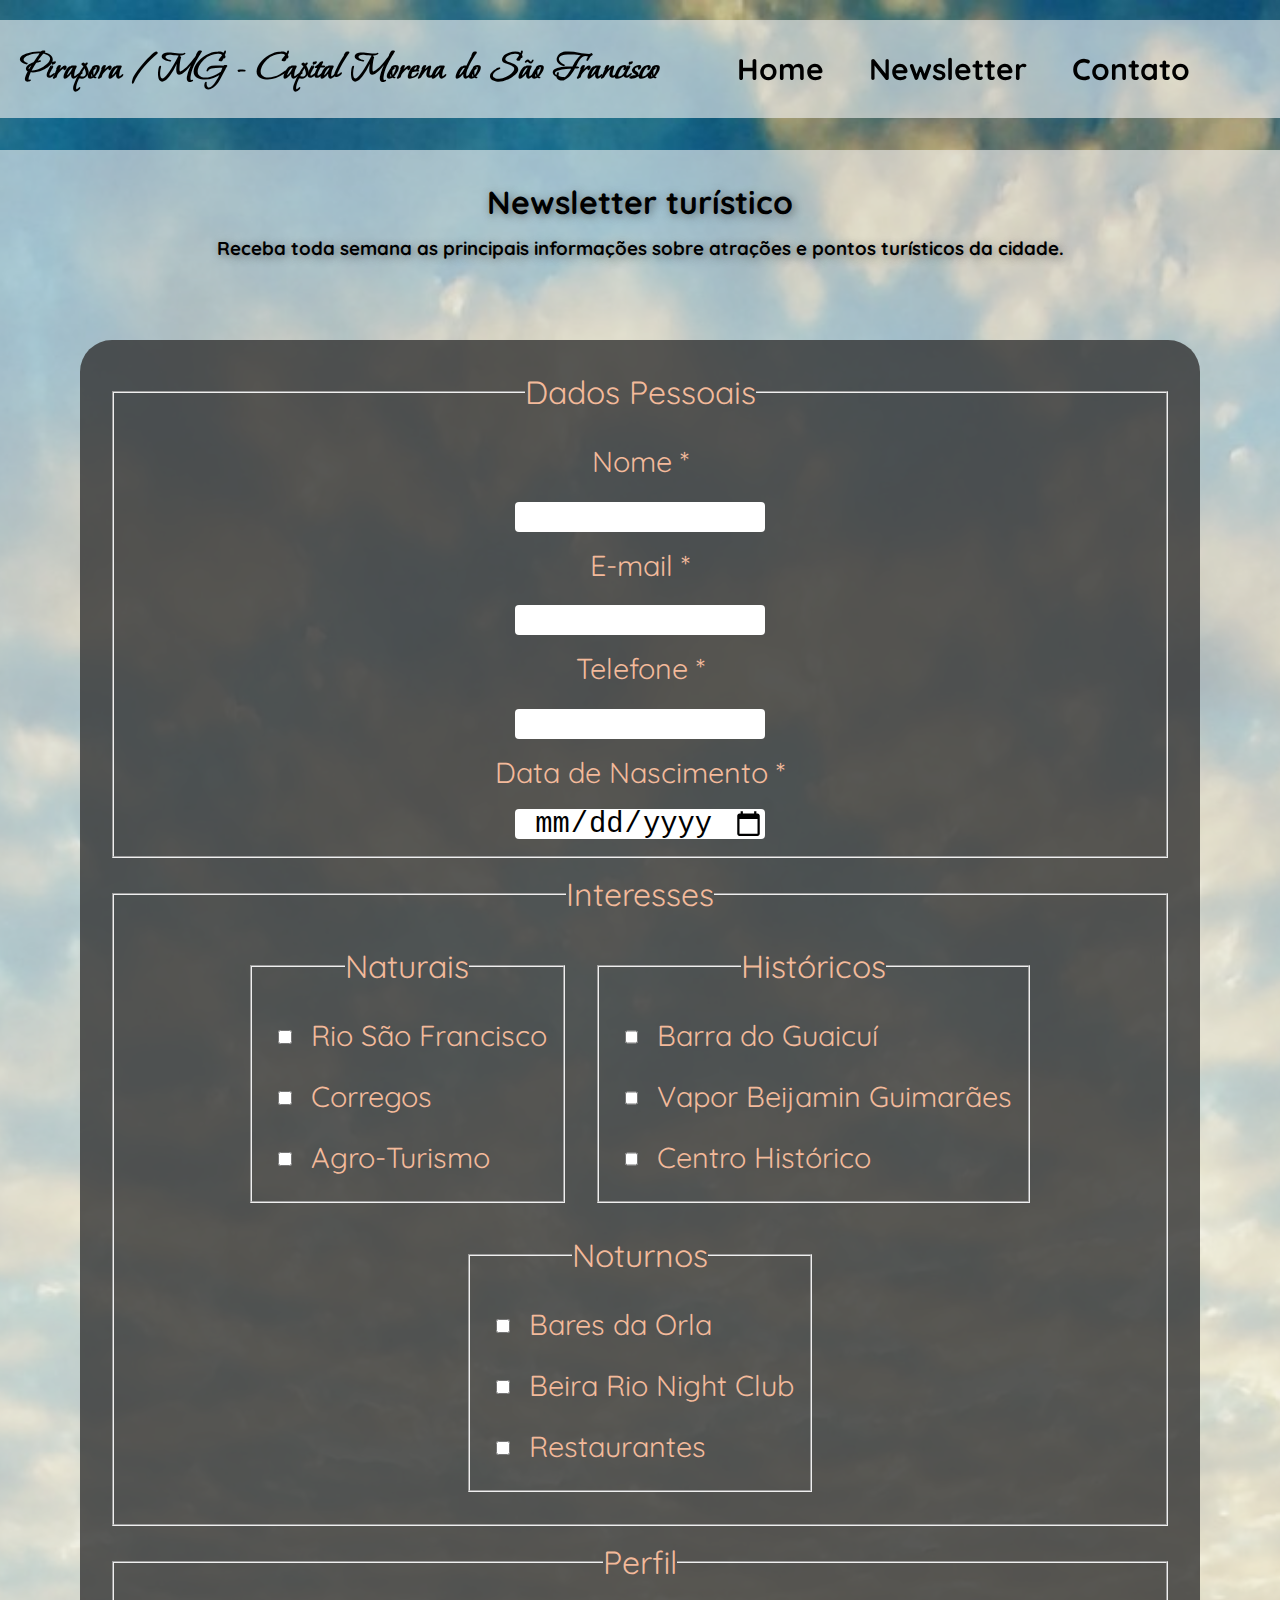
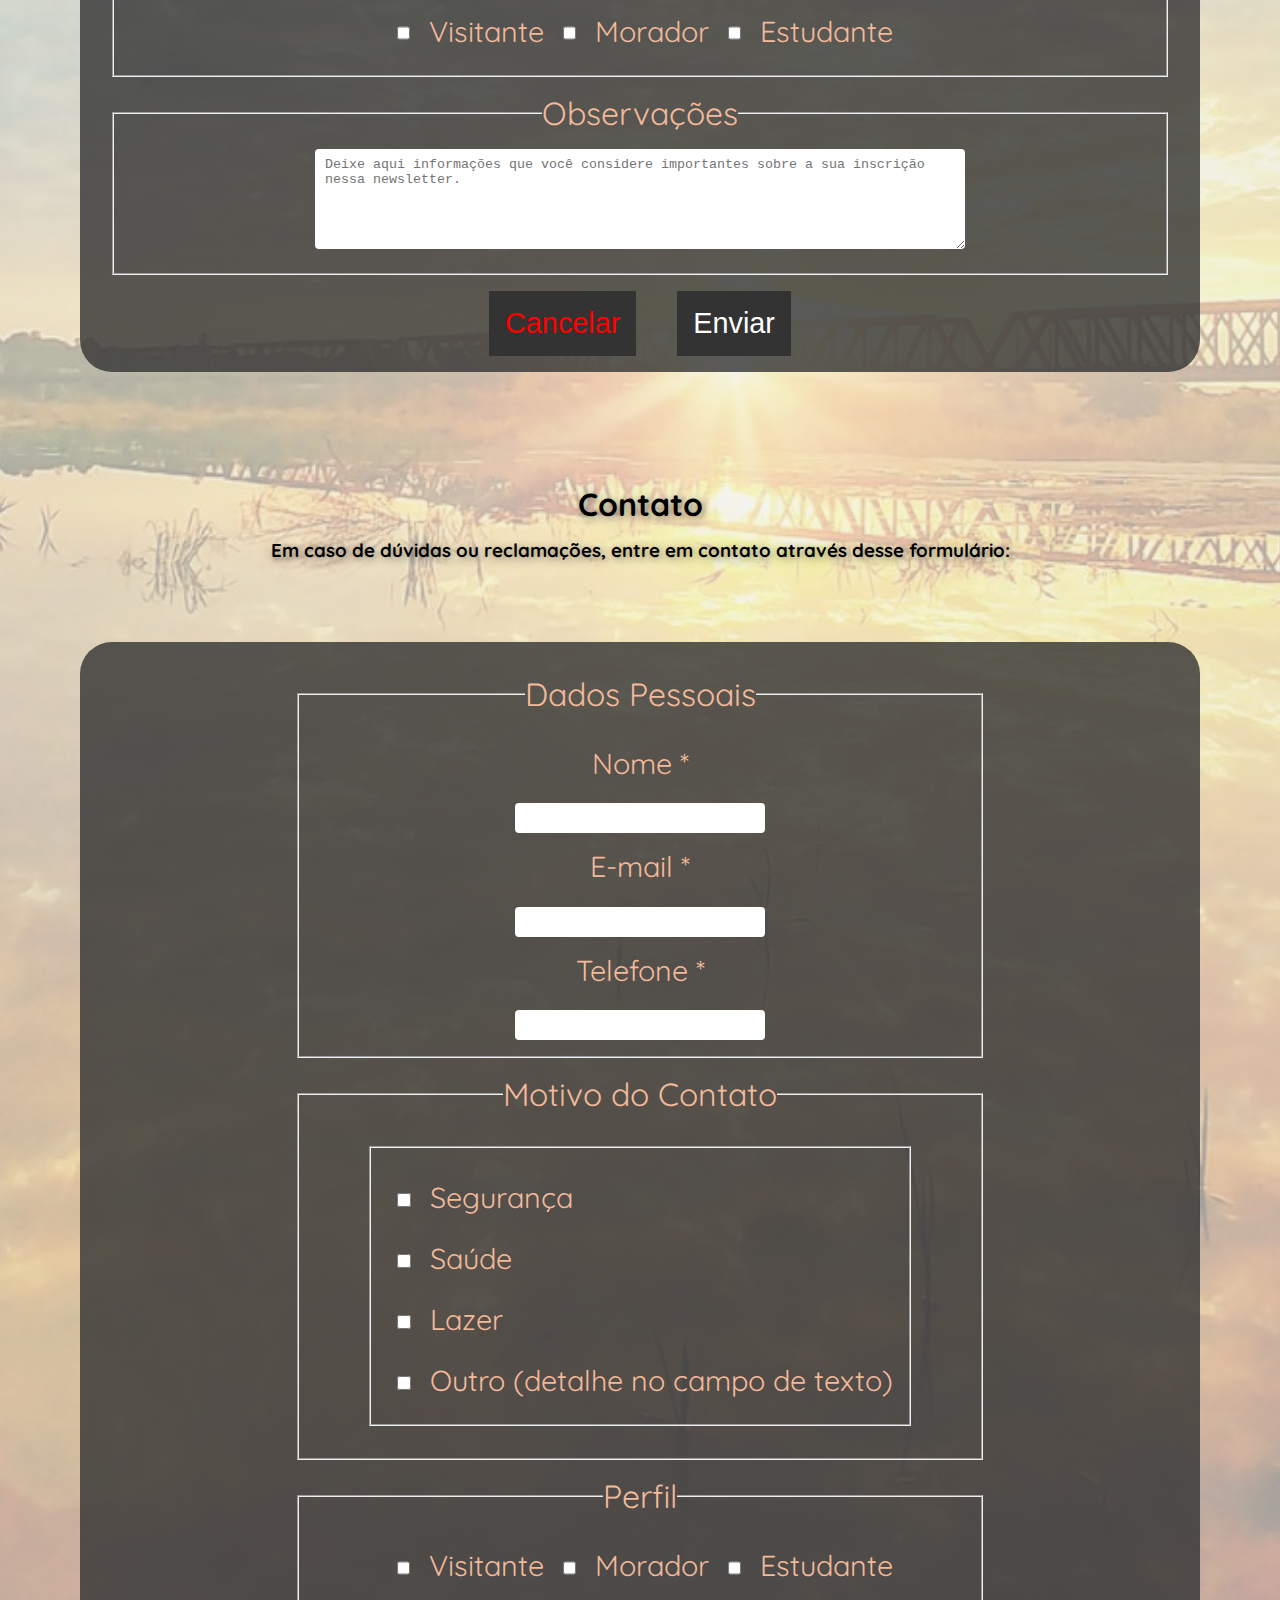
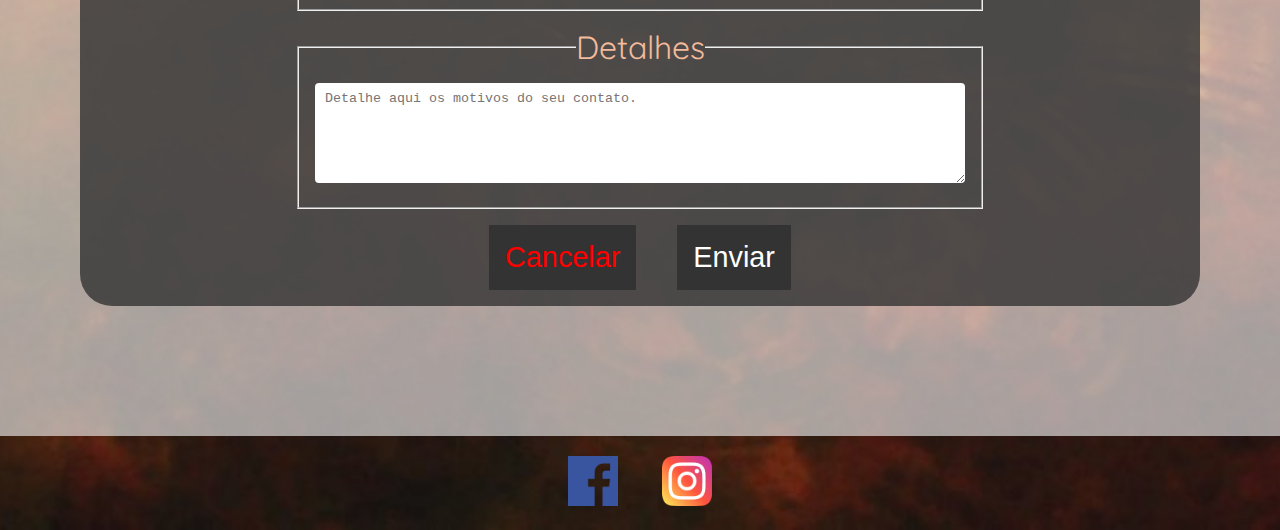
==== form.html @ 69727c69 "check-point 2" ====
<!DOCTYPE html>
<html lang="pt-br">

<head>
    <meta charset="UTF-8">
    <meta http-equiv="X-UA-Compatible" content="IE=edge">
    <meta name="viewport" content="width=device-width, initial-scale=1.0">
    <link rel="stylesheet" href="./css/style.css">
    <title>Pirapora - News</title>
</head>

<body>
    <header>
        <h1>Pirapora / MG - Capital Morena do São Francisco</h1>
        <nav>
            <ul>
                <li><a href="./index.html">Home</a></li>
                <li><a href="#news">Newsletter</a></li>
                <li><a href="#contato">Contato</a></li>
            </ul>
        </nav>
    </header>
    <main>
        <h1 id="news">Newsletter turístico</h1>
        <h3>Receba toda semana as principais informações sobre atrações e pontos turísticos da cidade.</h3>
        <section id="form">
            <form action="#" method="post">
                <fieldset>
                    <legend>Dados Pessoais</legend>
                    <label for="nome">Nome *</label>
                    <input type="text" name="nome" id="nome" required maxlength="100">
                    <label for="email">E-mail *</label>
                    <input type="email" name="email" id="email" required>
                    <label for="telefone">Telefone *</label>
                    <input type="number" name="telefone" id="telefone" required>
                    <label for="nascimento">Data de Nascimento *</label>
                    <input type="date" name="nascimento" id="nascimento" required>
                </fieldset>
                <fieldset>
                    <legend>Interesses</legend>
                    <div id="interesses-flex">
                        <fieldset>
                            <legend>Naturais</legend>
                            <div class="interesse">
                                <input type="checkbox" name="interesse" id="itamaraty">
                                <label for="itamaraty">Rio São Francisco</label><br>
                                <input type="checkbox" name="interesse" id="quadra">
                                <label for="quadra">Corregos</label><br>
                                <input type="checkbox" name="interesse" id="mab">
                                <label for="mab">Agro-Turismo</label>
                            </div>
                        </fieldset>
                        <fieldset>
                            <legend>Históricos</legend>
                            <div class="interesse">
                                <input type="checkbox" name="interesse" id="catete">
                                <label for="catete">Barra do Guaicuí</label><br>
                                <input type="checkbox" name="interesse" id="praca3">
                                <label for="praca3">Vapor Beijamin Guimarães</label><br>
                                <input type="checkbox" name="interesse" id="panteao">
                                <label for="panteao">Centro Histórico</label>
                            </div>
                        </fieldset>
                        <fieldset>
                            <legend>Noturnos</legend>
                            <div class="interesse">
                                <input type="checkbox" name="interesse" id="baresOrla">
                                <label for="baresOrla">Bares da Orla</label><br>
                                <input type="checkbox" name="interesse" id="beiraRio">
                                <label for="beiraRio">Beira Rio Night Club</label><br>
                                <input type="checkbox" name="interesse" id="restaurantes">
                                <label for="restaurantes">Restaurantes</label>
                            </div>
                        </fieldset>
                    </div>
                </fieldset>
                <fieldset>
                    <legend>Perfil</legend>
                    <div class="perfil">
                        <input type="checkbox" name="perfil" id="viajante">
                        <label for="viajante">Visitante</label>
                        <input type="checkbox" name="perfil" id="residente">
                        <label for="residente">Morador</label>
                        <input type="checkbox" name="perfil" id="estudante">
                        <label for="estudante">Estudante</label>
                    </div>
                </fieldset>
                <fieldset>
                    <legend>Observações</legend>
                    <textarea placeholder="Deixe aqui informações que você considere importantes sobre a sua inscrição nessa newsletter." name="observacoes" id="observacoes" cols="22"
                        rows="5"></textarea>
                </fieldset>
                <button type="reset">Cancelar</button>
                <button type="submit">Enviar</button>

            </form>
        </section>


        <h1 id="contato">Contato</h1>
        <h3>Em caso de dúvidas ou reclamações, entre em contato através desse formulário:</h3>
        <section id="form">
            <form action="#" method="post">
                <fieldset>
                    <legend>Dados Pessoais</legend>
                    <label for="nome">Nome *</label>
                    <input type="text" name="nome" id="nome" required maxlength="100">
                    <label for="email">E-mail *</label>
                    <input type="email" name="email" id="email" required>
                    <label for="telefone">Telefone *</label>
                    <input type="number" name="telefone" id="telefone" required>
                    </span>
                </fieldset>
                <fieldset>
                    <legend>Motivo do Contato</legend>
                    <div id="interesses-flex">
                        <fieldset>
                            <div class="interesse">
                                <input type="checkbox" name="interesse" id="itamaraty">
                                <label for="itamaraty">Segurança</label><br>
                                <input type="checkbox" name="interesse" id="quadra">
                                <label for="quadra">Saúde</label><br>
                                <input type="checkbox" name="interesse" id="mab">
                                <label for="mab">Lazer</label><br>
                                <input type="checkbox" name="interesse" id="outro">
                                <label for="outro">Outro (detalhe no campo de texto)</label>
                            </div>
                        </fieldset>
                    </div>
                </fieldset>
                <fieldset>
                    <legend>Perfil</legend>
                    <div class="perfil">
                        <input type="checkbox" name="perfil" id="viajante">
                        <label for="viajante">Visitante</label>
                        <input type="checkbox" name="perfil" id="residente">
                        <label for="residente">Morador</label>
                        <input type="checkbox" name="perfil" id="estudante">
                        <label for="estudante">Estudante</label>
                    </div>
                </fieldset>
                <fieldset>
                    <legend>Detalhes</legend>
                    <textarea placeholder="Detalhe aqui os motivos do seu contato." name="observacoes" id="observacoes" cols="22"
                        rows="5"></textarea>
                </fieldset>
                <button type="reset">Cancelar</button>
                <button type="submit">Enviar</button>

            </form>
        </section>
    </main>
    <footer>
        <a href="https://www.facebook.com/prefeituradepirapora" target="blank"><img src="./img/facebook.png"
                alt="Ícone do Facebook"></a>
        <a href="https://www.instagram.com/prefeituradepirapora/" target="blank"><img src="./img/instagram.png"
                alt="Ícone do Instagram"></a>
    </footer>
</body>

</html>
---- css/style.css ----
@import url('https://fonts.googleapis.com/css2?family=Bonheur+Royale&display=swap');
@import url('https://fonts.googleapis.com/css2?family=Quicksand&display=swap');
* {
    margin: 0;
    padding: 0;
    box-sizing: border-box;
}

body {
    min-height: 900px;
    background-image: url(../img/pirapora.jpg);
    background-repeat: no-repeat;
    background-position: center center;
    background-size: cover;
    font-family: 'Quicksand', sans-serif;
}

header {
    display: flex;
    justify-content: space-between;
    align-items: center;
    /* flex-wrap: wrap; */
    /*Talvez tirar*/
    background-color: #f1f1f1a1;
    position: sticky;
    top: 0;
    padding: 1.25rem 1.25rem;
    margin-top: 1.25rem;
}

header h1 {
    font-size: 2.5rem;
    font-family: 'Bonheur Royale';
}

header ul {
    display: flex;
    gap: 0.312rem;
    font-size: 1.875rem;
}

header ul li {
    list-style-type: none;
}

header li a{
    text-decoration: none;
    color: black;    
    font-weight: bold;
    transition: all .3s ease-in-out;
}

header li a:hover{
    color: rgb(79, 79, 79);
}

main {
    background-color: #f1f1f1a1;
    padding-bottom: 50px;
}

.intro {
    display: block;
    text-align: justify;
    margin: 2rem 2rem 1rem 2rem;
    padding: 1rem 0;
    font-size: 200%;
}

.video {
    margin: 0px auto 50px auto;
    text-align: center;
    display: block;
}

footer {
    text-align: center;
    padding: 0px 30px;
    margin: 20px;
}

img {
    width: 50px;
}

a {
    margin: 20px;
}

.curiosidades {
    margin-left: 10px;
    font-size: 200%;
}

ul {
    list-style: none;
    padding: 10px 50px;
}

.item {
    position: relative;
    margin: 20px 0px;
}

.item::before {
    content: '';
    position: relative;
    left: 0;
    top: 0;
    padding: 0px 25px 0px 15px;
    background-image: url(https://cdn.icon-icons.com/icons2/2161/PNG/512/interface_checkmark_check_success_verified_icon_133025.png);
    background-repeat: no-repeat;
    background-size: 30px;
    margin-right: 10px;
}

@media(max-width:320px) {
    iframe {
        height: 200px;
        width: 100%;
    }
    header {
        padding: 15px 10px;
        font-size: 100%;
    }
    .intro {
        margin: 140px 50px 20px 50px;
        padding: 20px 0px;
        font-size: 150%;
    }
    .curiosidades {
        margin-left: 10px;
        font-size: 130%;
    }
}

@media(min-width: 321px) and (max-width: 492px) {
    iframe {
        height: 250px;
        width: 100%;
    }
    header {
        padding: 15px 10px;
        font-size: 100%;
    }
    .intro {
        margin: 140px 50px 20px 50px;
        padding: 20px 0px;
        font-size: 150%;
    }
    .curiosidades {
        margin-left: 10px;
        font-size: 130%;
    }
}

@media(min-width: 493px) and (max-width: 780px) {
    iframe {
        height: 350px;
        width: 100%;
    }
    header {
        padding: 15px 0px 0px 0px;
        font-size: 120%;
        height: 120px;
    }
    .intro {
        margin: 140px 50px 20px 50px;
        padding: 20px 0px;
        font-size: 150%;
    }
    .curiosidades {
        margin-left: 10px;
        font-size: 130%;
    }
}

@media(min-width: 781px) and (max-width: 1080px) {
    iframe {
        height: 550px;
        width: 100%;
    }
    header {
        font-size: 150%;
        padding: 25px 0px 0px 0px;
    }
}

@media(min-width: 1081px) {
    iframe {
        height: 780px;
        width: 100%;
    }
}

/*FORM*/

/* ul.nav {
    text-align: center;
    font-family: 'Francois One', sans-serif;
    list-style-type: none;
    overflow: hidden;
    background-color: #333;
} */

/* li {
    float: right;
} */

/* li a {
    display: block;
    color: white;
    text-align: center;
    padding: 15px 25px 15px 15px;
    text-decoration: none;
} */

/* li a#menu:hover {
    background-color: #111;
} */

/* body {
    background-size: cover;
    text-align: center;
} */


main h1 {
    display: block;
    text-align: justify;
    margin: 2rem 2rem 0.25rem 2rem;
    padding: 2rem 0 0 0;
    text-align: center;
    text-shadow: 2px 2px 8px rgba(51, 51, 51, 0.6);
}

main h3 {
    padding-top: 10px;
    text-align: center;
    text-shadow: 2px 2px 8px rgba(51, 51, 51, 0.6)
}

/* FIM DA PÁGINA */


/* INICIO DO FORMULARIO */

section#form {
    font-size: 2rem;
    text-align: center;
    display: flex;
    justify-content: center;
    align-items: center;
    margin: 5rem;
    padding: 1rem;
    background-color: #333333cd;
    border-radius: 2rem;
    color: rgb(243, 186, 155);
}

input[type=date] {
    text-align: center;
    font-size: 1.8rem;
}

#interesses-flex {
    display: flex;
    justify-content: center;
    flex-wrap: wrap;
}

fieldset {
    padding: 1rem;
    margin: 1rem;
}

label {
    display: block;
    margin-top: 15px;
    margin-bottom: 10px;
    font-size: 1.8rem;
}

input,
textarea {
    border-radius: 4px;
    border-style: none;
    height: 30px;
    width: 250px;
    transition: all .2s ease-in-out;
}

input:hover {
    transform: scale(1.05);
}

.data_nasc label {
    display: inline-block;
    margin: 0 15px;
}

input[type="radio"] {
    width: 1em;
    height: 1em;
}

.interesse {
    text-align: left;
}

.interesse label {
    display: inline-block;
}

.perfil label {
    display: inline-block;
}

input[type="checkbox"] {
    width: 1em;
    margin: 0 10px;
    vertical-align: middle;
}

textarea {
    height: 100px;
    width: 650px;
    padding: 8px 0 0 10px;
}

button {
    padding: 1rem;

/*     width: 115px;
    height: 35px; */
    color: white;
    font-size: 1.8rem;
    background-color: #333;
    border-style: none;
/*     border-radius: 4px; */
    cursor: pointer;
}

button:hover {
    background-color: whitesmoke;
    color: #333;
    box-shadow: 0px 0px 10px wheat;
}

button[type="reset"]{
    color: red;
    margin-right: 2rem;
}
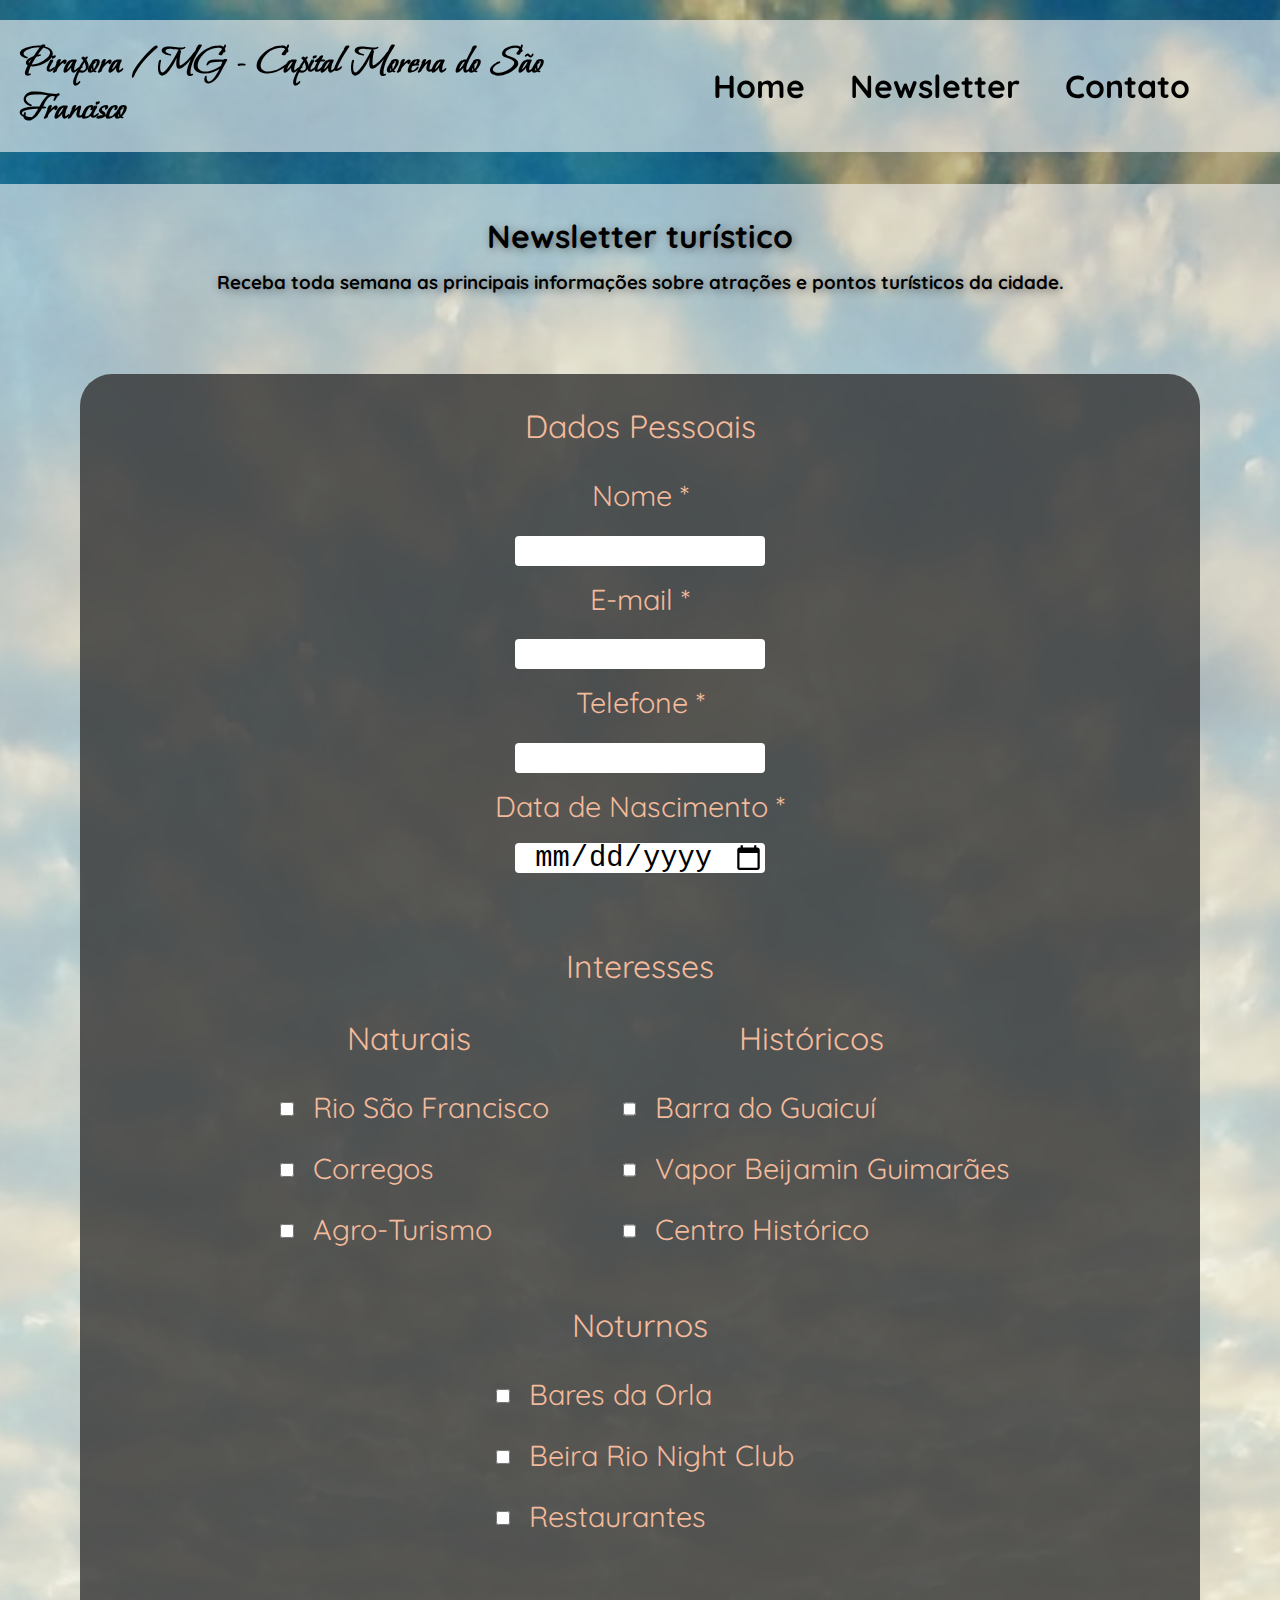
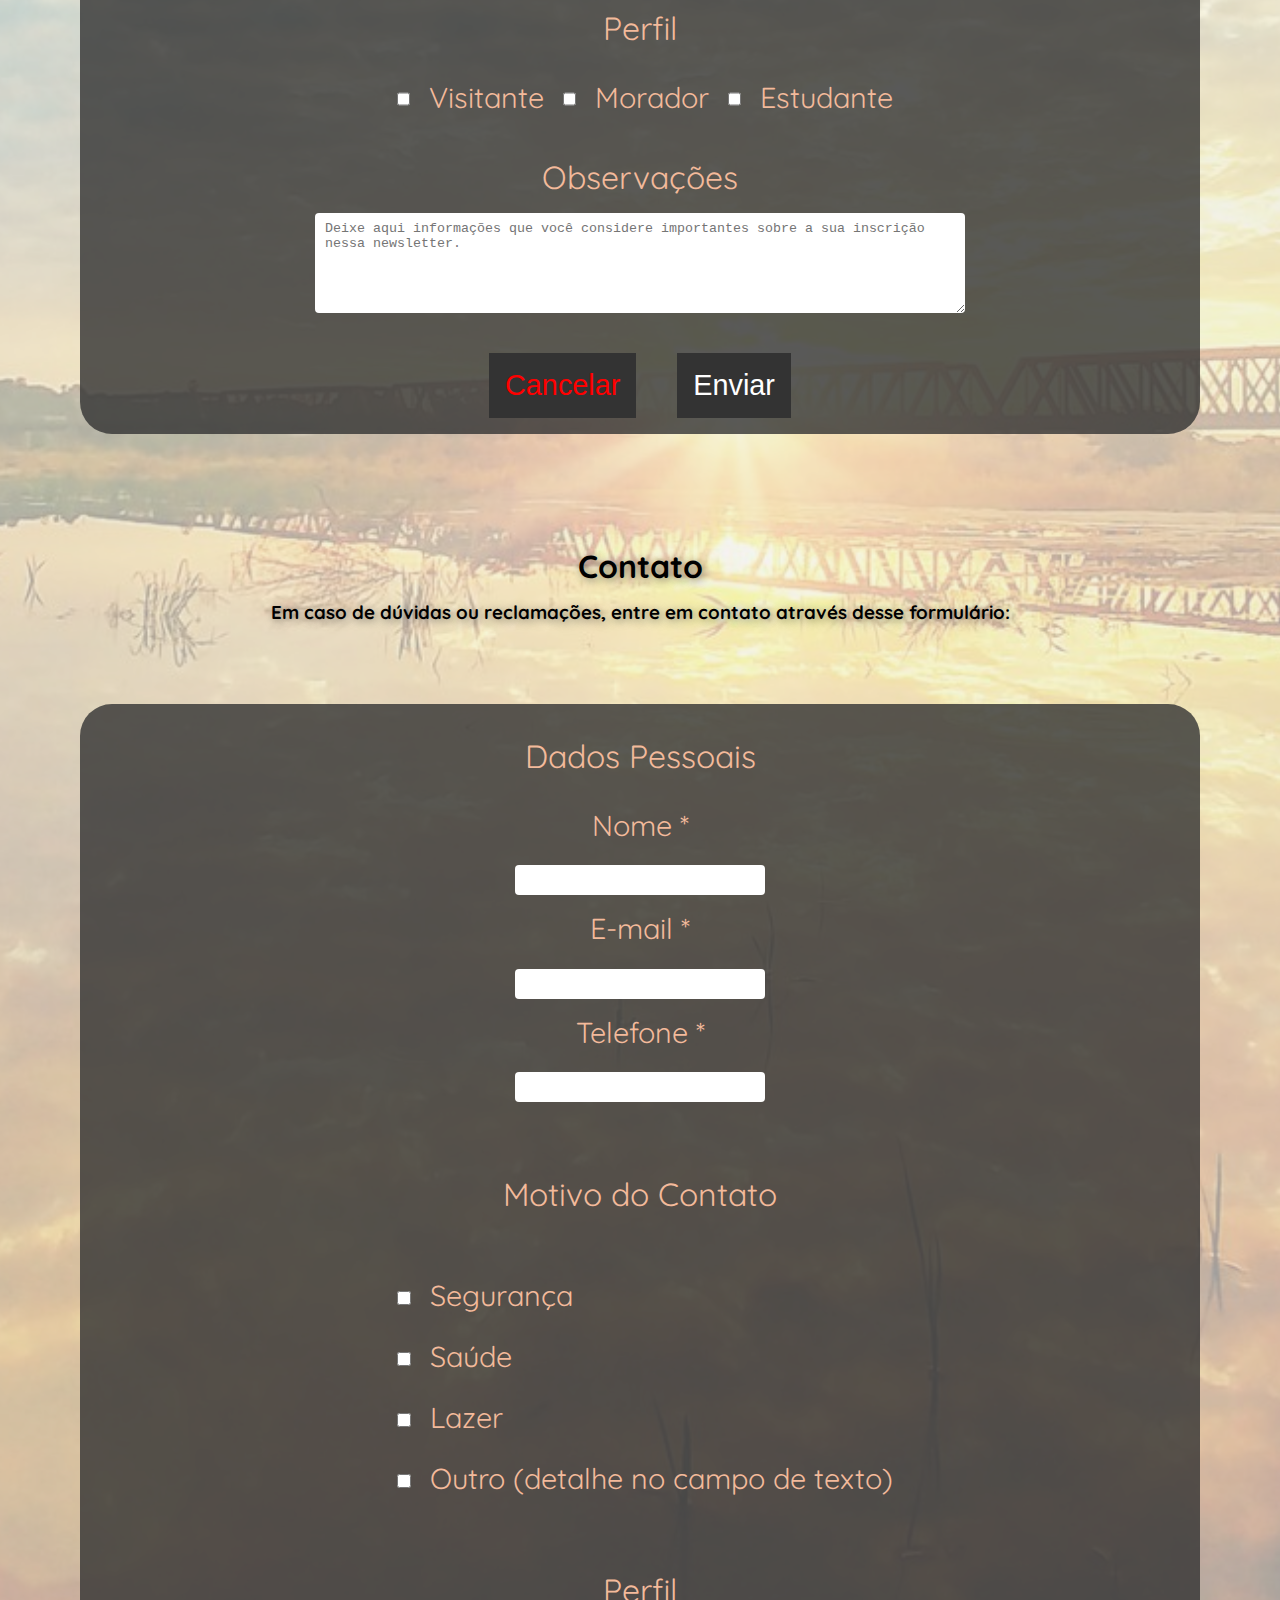
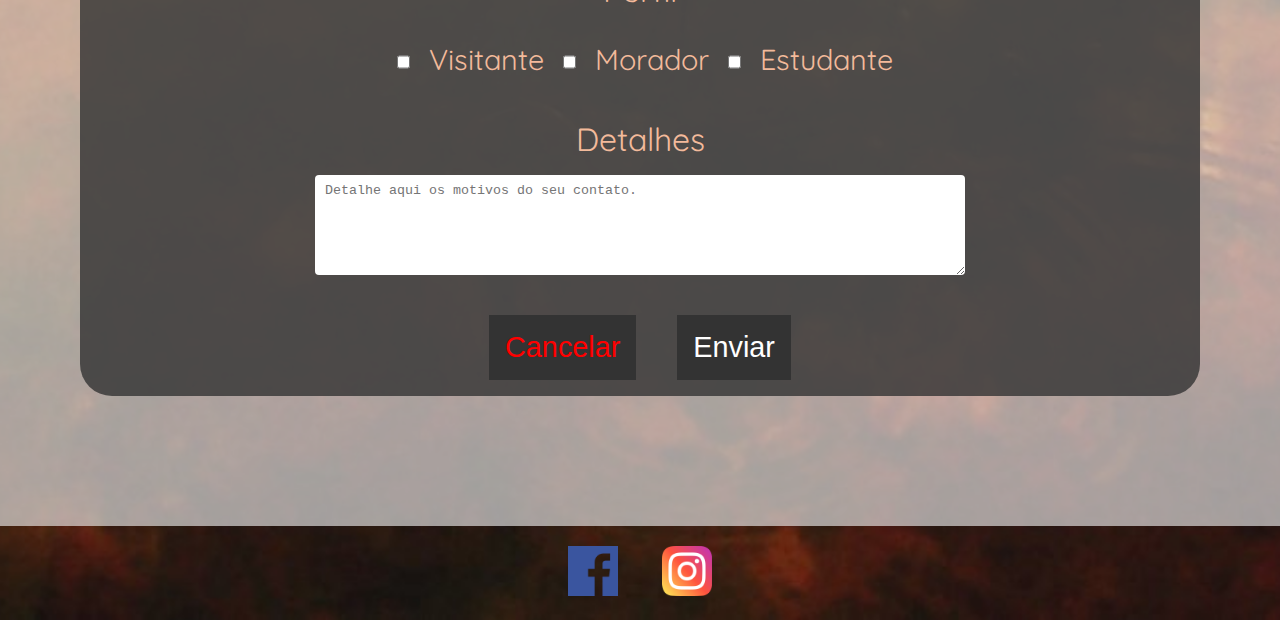
==== commit 6316184a: "fildset" ====
--- a/form.html
+++ b/form.html
@@ -34,7 +34,7 @@
                     <label for="telefone">Telefone *</label>
                     <input type="number" name="telefone" id="telefone" required>
                     <label for="nascimento">Data de Nascimento *</label>
-                    <input type="date" name="nascimento" id="nascimento" required>
+                    <input type="date" name="nascimento" id="nascimento" required><br><br>
                 </fieldset>
                 <fieldset>
                     <legend>Interesses</legend>
@@ -109,7 +109,7 @@
                     <input type="email" name="email" id="email" required>
                     <label for="telefone">Telefone *</label>
                     <input type="number" name="telefone" id="telefone" required>
-                    </span>
+                    </span><br><br>
                 </fieldset>
                 <fieldset>
                     <legend>Motivo do Contato</legend>
--- a/css/style.css
+++ b/css/style.css
@@ -19,8 +19,6 @@
     display: flex;
     justify-content: space-between;
     align-items: center;
-    /* flex-wrap: wrap; */
-    /*Talvez tirar*/
     background-color: #f1f1f1a1;
     position: sticky;
     top: 0;
@@ -36,7 +34,7 @@
 header ul {
     display: flex;
     gap: 0.312rem;
-    font-size: 1.875rem;
+    font-size: 2rem;
 }
 
 header ul li {
@@ -108,7 +106,7 @@
     left: 0;
     top: 0;
     padding: 0px 25px 0px 15px;
-    background-image: url(https://cdn.icon-icons.com/icons2/2161/PNG/512/interface_checkmark_check_success_verified_icon_133025.png);
+    background-image: url(../img/interface_checkmark_check_success_verified_icon_133025.png);
     background-repeat: no-repeat;
     background-size: 30px;
     margin-right: 10px;
@@ -119,15 +117,20 @@
         height: 200px;
         width: 100%;
     }
-    header {
-        padding: 15px 10px;
-        font-size: 100%;
-    }
+
+    header h1 {
+        font-size:1.3rem;
+    }
+
+    header ul {
+        display: block;
+        font-size: 1.4rem;
+    }
+
     .intro {
-        margin: 140px 50px 20px 50px;
-        padding: 20px 0px;
         font-size: 150%;
     }
+
     .curiosidades {
         margin-left: 10px;
         font-size: 130%;
@@ -139,15 +142,20 @@
         height: 250px;
         width: 100%;
     }
-    header {
-        padding: 15px 10px;
-        font-size: 100%;
-    }
+
+    header h1 {
+        font-size:1.5rem;
+    }
+
+    header ul {
+        display: block;
+        font-size: 1.4rem;
+    }
+
     .intro {
-        margin: 140px 50px 20px 50px;
-        padding: 20px 0px;
         font-size: 150%;
     }
+
     .curiosidades {
         margin-left: 10px;
         font-size: 130%;
@@ -156,17 +164,20 @@
 
 @media(min-width: 493px) and (max-width: 780px) {
     iframe {
-        height: 350px;
-        width: 100%;
-    }
-    header {
-        padding: 15px 0px 0px 0px;
-        font-size: 120%;
-        height: 120px;
-    }
+        height: 300px;
+        width: 100%;
+    }
+
+    header h1 {
+        font-size:1.5rem;
+    }
+
+    header ul {
+        display: block;
+        font-size: 1.4rem;
+    }
+
     .intro {
-        margin: 140px 50px 20px 50px;
-        padding: 20px 0px;
         font-size: 150%;
     }
     .curiosidades {
@@ -177,53 +188,27 @@
 
 @media(min-width: 781px) and (max-width: 1080px) {
     iframe {
-        height: 550px;
-        width: 100%;
-    }
-    header {
-        font-size: 150%;
-        padding: 25px 0px 0px 0px;
+        height: 500px;
+        width: 100%;
+    }
+
+    header h1 {
+        font-size:1.8rem;
+    }
+
+    header ul {
+        font-size: 1.4rem;
     }
 }
 
 @media(min-width: 1081px) {
     iframe {
-        height: 780px;
-        width: 100%;
-    }
-}
-
-/*FORM*/
-
-/* ul.nav {
-    text-align: center;
-    font-family: 'Francois One', sans-serif;
-    list-style-type: none;
-    overflow: hidden;
-    background-color: #333;
-} */
-
-/* li {
-    float: right;
-} */
-
-/* li a {
-    display: block;
-    color: white;
-    text-align: center;
-    padding: 15px 25px 15px 15px;
-    text-decoration: none;
-} */
-
-/* li a#menu:hover {
-    background-color: #111;
-} */
-
-/* body {
-    background-size: cover;
-    text-align: center;
-} */
-
+        height: 720px;
+        width: 100%;
+    }
+}
+
+/* ----------- FORM ----------- */
 
 main h1 {
     display: block;
@@ -240,10 +225,9 @@
     text-shadow: 2px 2px 8px rgba(51, 51, 51, 0.6)
 }
 
-/* FIM DA PÁGINA */
-
-
-/* INICIO DO FORMULARIO */
+fieldset{
+    border: none;
+}
 
 section#form {
     font-size: 2rem;
@@ -330,14 +314,10 @@
 
 button {
     padding: 1rem;
-
-/*     width: 115px;
-    height: 35px; */
     color: white;
     font-size: 1.8rem;
     background-color: #333;
     border-style: none;
-/*     border-radius: 4px; */
     cursor: pointer;
 }
 
